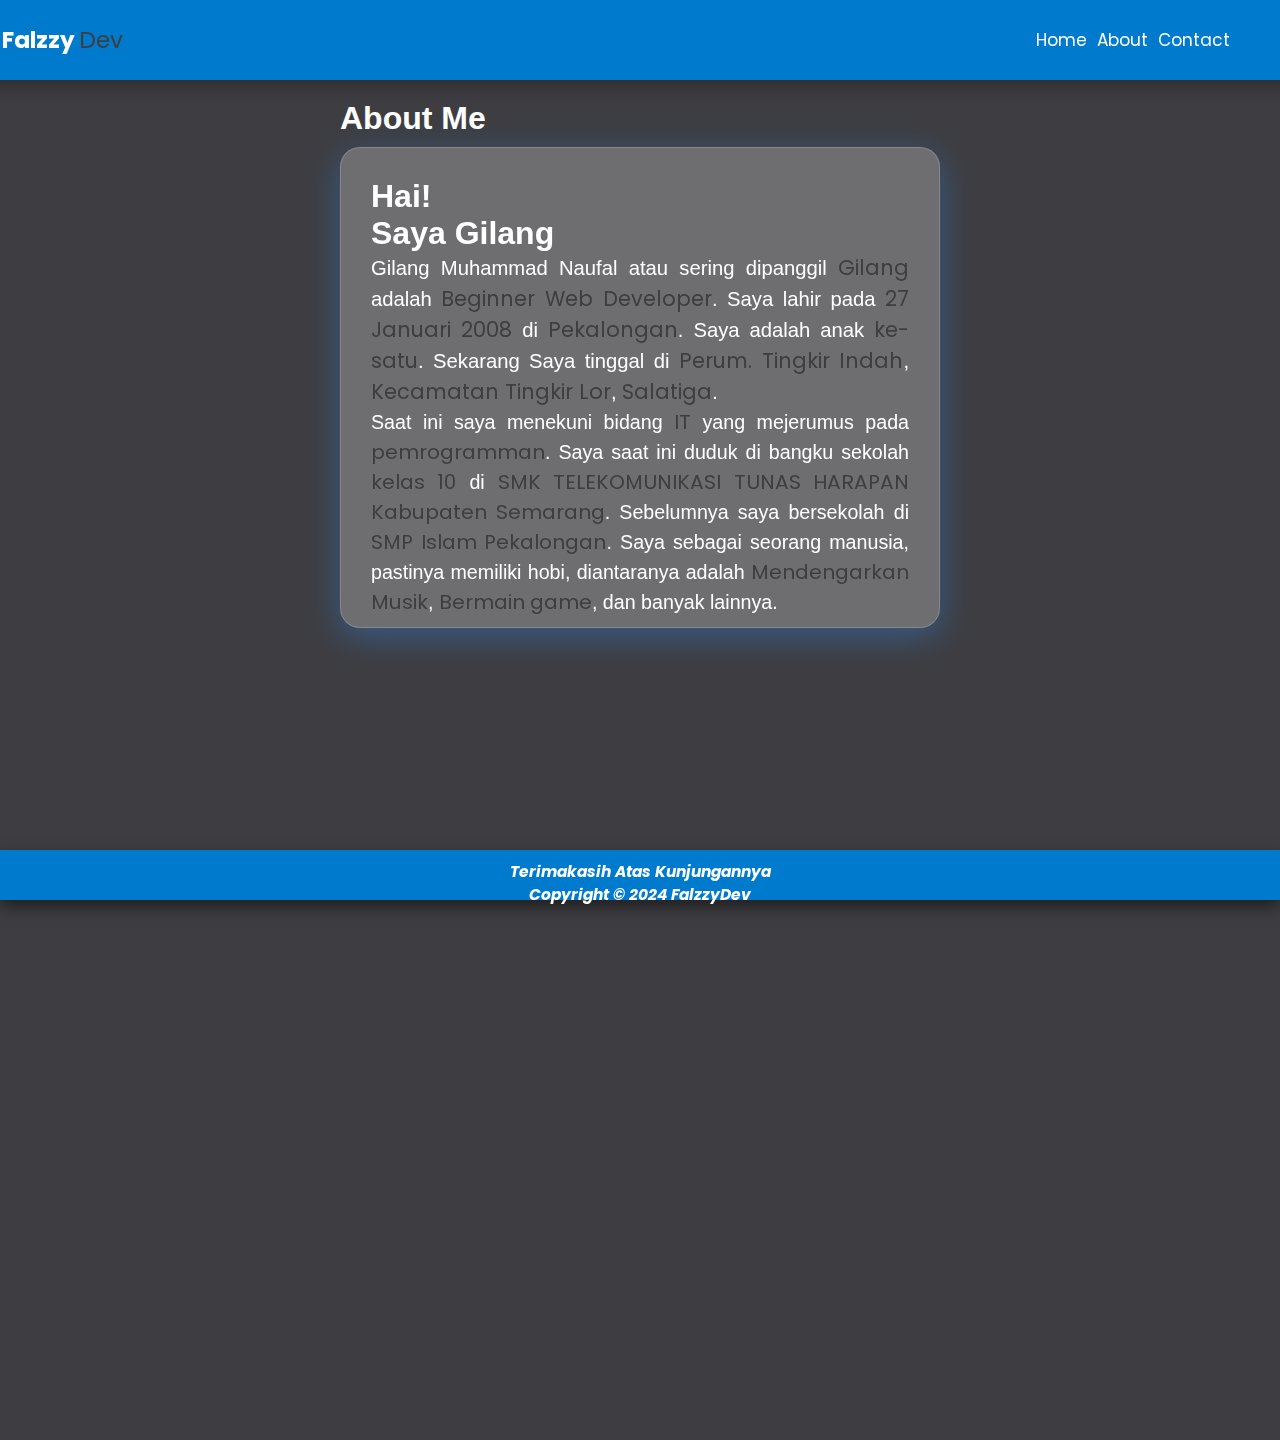
==== about.html @ 79a14f41 "Add files via upload" ====
<!DOCTYPE html>
<html lang="en">
    <head>
        <title>Portofolio</title>
        <meta charset="UTF-8">
        <meta name="viewport" content="width=device-width, initial-scale=1.0">
        <link rel="stylesheet" href="style.css">
        <link rel="preconnect" href="https://fonts.googleapis.com">
        <link rel="preconnect" href="https://fonts.gstatic.com" crossorigin>
        <link href="https://fonts.googleapis.com/css2?family=Poppins:ital,wght@0,100;0,200;0,300;0,400;0,500;0,600;0,700;0,800;0,900;1,100;1,200;1,300;1,400;1,500;1,600;1,700;1,800;1,900&family=Teko&display=swap" rel="stylesheet">
    </head>

    <body class="main">
        <div class="fcon">
            <nav class="wrapper">
                <div class="brand">
                    <div class="fname">Falzzy</div>
                    <div class="lname">Dev</div>
                </div>
                <ul class="navlink">
                    <li><a href="index.html">Home</a></li>
                    <li><a href="about.html">About</a></li>
                    <li><a href="contact.html">Contact</a></li>
                    <!-- li><a href="doc/CV.pdf" target="_top" class="download">Download CV</a></li -->
                </ul>
            </nav>
        </div>

        <div class="main" style="display: flex;justify-content: center;">
            <article>
                <h1 style="font-family:'Franklin Gothic Medium', 'Arial Narrow', Arial, sans-serif;">About Me</h1>
                <div class="ovw" id="about" style="text-align: justify;">
                    <div class="aboutf">
                        <!-- img class="sola" src="doc/IMG_2981.png" alt="Sola" -->
                        <div>
                            <h1 style="font-family: 'Franklin Gothic Medium', 'Arial Narrow', Arial, sans-serif;">Hai!</h1>
                            <h1 style="font-family: 'Franklin Gothic Medium', 'Arial Narrow', Arial, sans-serif;">Saya Gilang</h1>
                            <p style="font-family: Arial, Helvetica, sans-serif;">Gilang Muhammad Naufal atau sering dipanggil <span>Gilang</span> adalah <span>Beginner Web Developer</span>. Saya lahir pada <span>27 Januari 2008</span> di <span>Pekalongan</span>. Saya adalah anak <span>ke-satu</span>. Sekarang Saya tinggal di <span> Perum. Tingkir Indah</span>, <span>Kecamatan Tingkir Lor</span>, <span>Salatiga</span>. </p>
                        </div>
                    </div>
                    <div>
                        <p style="font-family: Arial, Helvetica, sans-serif;">Saat ini saya menekuni bidang <span>IT</span> yang mejerumus pada <span>pemrogramman</span>. Saya saat ini duduk di bangku sekolah <span>kelas 10</span> di <span>SMK TELEKOMUNIKASI TUNAS HARAPAN Kabupaten Semarang</span>. Sebelumnya saya bersekolah di <span>SMP Islam Pekalongan</span>. Saya sebagai seorang manusia, pastinya memiliki hobi, diantaranya adalah <span>Mendengarkan Musik</span>, <span>Bermain game</span>, dan banyak lainnya.</p>
                    </div>
                </div>
            </article>
        </div>

        <footer style="text-align: center; padding-top: 10px;">
            <h3 style="color: white;">Terimakasih Atas Kunjungannya </h3>
            <h4 style="color: white;">Copyright &copy; 2024 FalzzyDev</h4>
        </footer>

    </body>

    
</html>
---- style.css ----
@import url('https://fonts.googleapis.com/css2?family=Montserrat&display=swap');
@import url('https://fonts.googleapis.com/css2?family=Poppins:ital,wght@0,100;0,200;0,300;0,400;0,500;0,600;0,700;0,800;0,900;1,100;1,200;1,300;1,400;1,500;1,600;1,700;1,800;1,900&family=Teko&display=swap');

*, html, body{
    box-sizing: border-box;
    margin: 0;
    padding: 0;
    color: white;
    font-size: 1.03em;
    font-family: "Poppins", sans-serif;
}

body.main{
    background-color: #f9f9f9;
    flex-basis: 100%;
    height: 100px;
    margin-bottom: 0.5rem;
    /* min-height: calc(100vh - 40px); */
}

span{
    color: #3e3e42;
}

.fcon{
    display: flex;
    justify-content: center;
    align-items: start;
    width: 100%;
    /* height: 80vh; */
    /* background-color: #FFF685; */
}

.wrapper{
    display: flex;
    text-align: center;
    justify-content: space-between;
    align-items: center;
    font-size: 15px;
    width: 108%;
    height: 80px;
    position: fixed;
    background-color: #007acc;
    /* background-image: linear-gradient(to bottom right, rgba(255, 255, 255, 1), #F3D250, #F3D250, #F3D250, rgba(0, 0, 0,0.5)); */
    box-shadow: 0 7px 15px rgba(0, 0, 0, 0.25);
    padding-right: 7.5%;
    padding-left: 3%;
    z-index: 999;
}

.brand{
    display: flex;
    flex-direction: row;
    font-size: 1.5em;
    padding: 15px;
    text-transform: capitalize;
}

.fname{
    color: white;
    font-weight: 700;
}

.lname{
    color: #3e3e42;
    font-weight: 400;
    padding-left: 4px;
}

.navlink{
    display: flex;
    justify-content: center;
    align-items: center;
}

.navlink>li{
    list-style: none;
    padding: 5px;
}

.navlink>li>a{
    color: white;
    font-size: 17px;
    text-decoration: none;
    text-transform: capitalize;
}

.navlink>li>a:hover{
    color: #23a6d5;
    transition: all 0.3s ease-in-out;
}

.download{
    background-color: #526D82;
    border-radius: 20px;
    padding: 7px;
}

.download:hover{
    background-color: #526D82;
    color: #27374D !important;
}

footer{
    font-style: italic;
    /* display: flex; */
    justify-content: space-between;
    align-items: center;
    font-size: 15px;
    padding-top: 20px;
    bottom: 0;
    width: 100%;
    height: 50px;
    background-color: #007acc;
    position: fixed;
    box-shadow: 0 7px 15px rgba(0, 0, 0, 0.5);
    margin-top: auto; 
}

div.main{
    padding: 20px;
    background-color: #9DB2BF;
    /* background-color: rgba(0, 0, 0, 0.1) !important; */
    min-height: 160vh;
    padding-top: 100px;
    font-family: "Poppins", sans-serif;
    background: #3e3e42;
	background-size: 400% 400%;
	height: 125vh;
}

@keyframes gradient {
	0% {
		background-position: 0% 50%;
	}
	50% {
		background-position: 100% 50%;
	}
	100% {
		background-position: 0% 50%;
    }
}

.over{
    align-items: center;
    display: flex;
    justify-content: center;
}

.ovw{
    min-width: 200px;
    background-color: #ffffff;
    padding: 10px 30px;
    border-radius: 20px;
    text-align: center;
    max-width: 600px;
    background: rgba( 255, 255, 255, 0.25 );
    box-shadow: 0 8px 32px 0 rgba(46, 143, 255, 0.37);
    backdrop-filter: blur( 3.5px );
    -webkit-backdrop-filter: blur( 3.5px );
    border: 1px solid rgba( 255, 255, 255, 0.18 );
}

.sola{
    /* width: 1000px; */
    height: 200px;
    border-radius: 20px;
    box-shadow: 0px 0px 8px 8px rgba(51, 51, 51, 0.4);
    -webkit-box-shadow: 0px 0px 8px 2px rgba(12,12,12,0.9);
    -moz-box-shadow: 8px 0px 8px 8px rgba(12,12,12,0.9);
    
}

.ovw#about{
    margin-top: 10px;
}

h1{
    font-size: xx-large;
}

.aboutf{
    margin-top: 20px;
    display: flex;
    gap: 15px;
}

table{
    border: none !important;

}
table, div.table th, div.table td{
    border: white 1px solid;
    border-radius: 20px;
    text-align: center;
    padding: 0px;
    color: white;
}   

/* Chrome, Safari, Edge, Opera */
input::-webkit-outer-spin-button,
input::-webkit-inner-spin-button, input[type=number] {
  -webkit-appearance: none;
  margin: 0;
  -moz-appearance: textfield;
}

.igroup{
    flex-basis: 45%;
    margin: 10px 10px;
    font-size: large;
}

.igroup input{
    padding-bottom: 5px;
    font-size:x-small;
    border: none;
    width: 200px;
    border-bottom: 1px solid #333333;
    outline: none;
}

.igroup>a>img{
     -moz-box-shadow: 0 0 5px white;
     -webkit-box-shadow: 0 0 5px white;
     box-shadow: 0px 0px 5px white;
}

.contact textarea{
    width: 100%;
    border: 1px solid #333333;
    border-radius: 5px;
    outline: none;
    box-sizing:border-box;
    resize: none;
    margin-bottom: 5 !important;
}

.contact button{
    background-color: #27374D;
    color: #fff;
    padding: 5px 14px;
    margin-top: 1px;
    border: none;
    border-radius: 20px;
    outline: none;
    cursor: pointer;
}


.contact button:hover{
    background-color: antiquewhite;
    color: #333333;
    transition: all ease-in-out 0.3s;
}

div#contact{
    background-color: azure !important;

}

#contact td{
    text-align: left;
    padding: 2px;
}

/* .table table th, td {
    padding: 8px;
    border: 2px solid #0088a9;
    border-radius: 10px;
  } */

ul>li, th{
    color: white;
    list-style: none;
}

form>input, form>textarea{
    background-color: #F2F2F2;
}

.ha1 {
    text-align: center;
    font-family: "Poppins", sans-serif;
}

.center {
    margin-left: auto;
    margin-right: auto;
    margin: 2%;
}

@media screen and (max-width: 768px) {
	.image img {
		margin-top: 300px;
		height: 210px;
		width: 210px;
	}
}

@media screen and (max-width: 768px) {
	.image img {
		margin-top: 500px;
		height: 348px;
		width: 348px;
	}
}
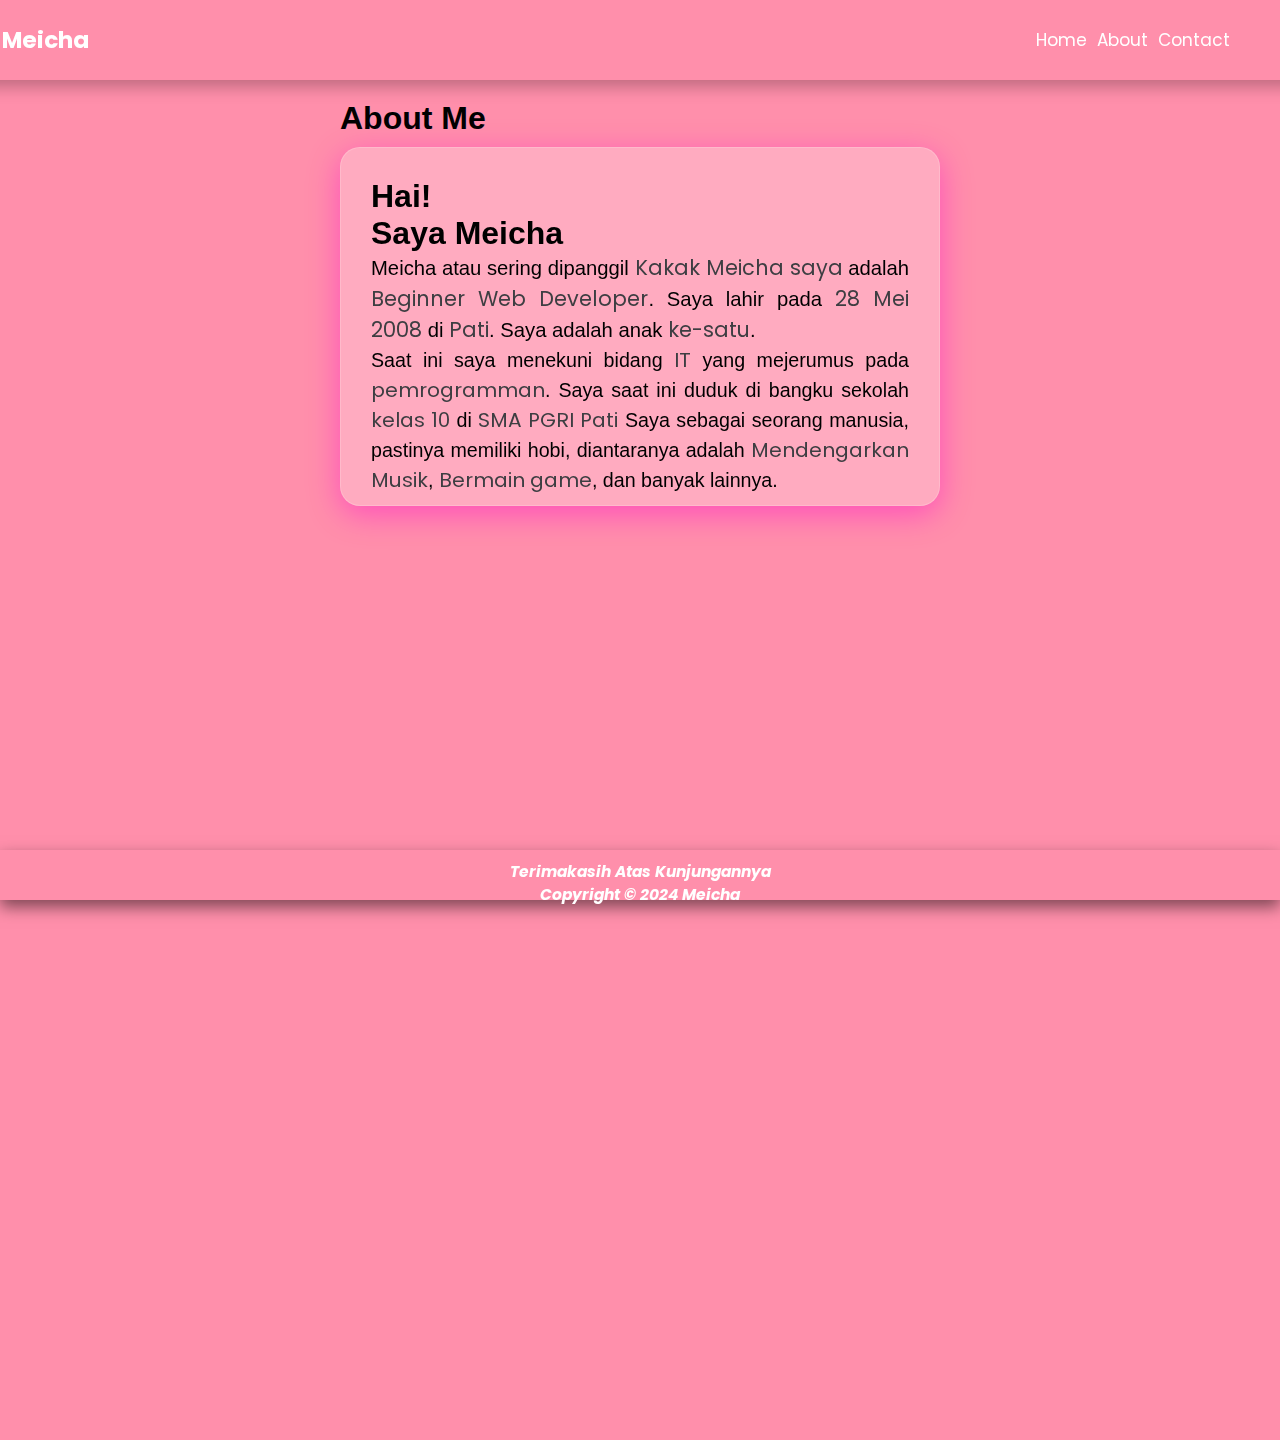
==== commit 4135919c: "Add files via upload" ====
--- a/about.html
+++ b/about.html
@@ -1,56 +1,65 @@
 <!DOCTYPE html>
 <html lang="en">
-    <head>
-        <title>Portofolio</title>
-        <meta charset="UTF-8">
-        <meta name="viewport" content="width=device-width, initial-scale=1.0">
-        <link rel="stylesheet" href="style.css">
-        <link rel="preconnect" href="https://fonts.googleapis.com">
-        <link rel="preconnect" href="https://fonts.gstatic.com" crossorigin>
-        <link href="https://fonts.googleapis.com/css2?family=Poppins:ital,wght@0,100;0,200;0,300;0,400;0,500;0,600;0,700;0,800;0,900;1,100;1,200;1,300;1,400;1,500;1,600;1,700;1,800;1,900&family=Teko&display=swap" rel="stylesheet">
-    </head>
 
-    <body class="main">
-        <div class="fcon">
-            <nav class="wrapper">
-                <div class="brand">
-                    <div class="fname">Falzzy</div>
-                    <div class="lname">Dev</div>
-                </div>
-                <ul class="navlink">
-                    <li><a href="index.html">Home</a></li>
-                    <li><a href="about.html">About</a></li>
-                    <li><a href="contact.html">Contact</a></li>
-                    <!-- li><a href="doc/CV.pdf" target="_top" class="download">Download CV</a></li -->
-                </ul>
-            </nav>
-        </div>
+<head>
+    <title>Portofolio</title>
+    <meta charset="UTF-8">
+    <meta name="viewport" content="width=device-width, initial-scale=1.0">
+    <link rel="stylesheet" href="style.css">
+    <link rel="preconnect" href="https://fonts.googleapis.com">
+    <link rel="preconnect" href="https://fonts.gstatic.com" crossorigin>
+    <link
+        href="https://fonts.googleapis.com/css2?family=Poppins:ital,wght@0,100;0,200;0,300;0,400;0,500;0,600;0,700;0,800;0,900;1,100;1,200;1,300;1,400;1,500;1,600;1,700;1,800;1,900&family=Teko&display=swap"
+        rel="stylesheet">
+</head>
 
-        <div class="main" style="display: flex;justify-content: center;">
-            <article>
-                <h1 style="font-family:'Franklin Gothic Medium', 'Arial Narrow', Arial, sans-serif;">About Me</h1>
-                <div class="ovw" id="about" style="text-align: justify;">
-                    <div class="aboutf">
-                        <!-- img class="sola" src="doc/IMG_2981.png" alt="Sola" -->
-                        <div>
-                            <h1 style="font-family: 'Franklin Gothic Medium', 'Arial Narrow', Arial, sans-serif;">Hai!</h1>
-                            <h1 style="font-family: 'Franklin Gothic Medium', 'Arial Narrow', Arial, sans-serif;">Saya Gilang</h1>
-                            <p style="font-family: Arial, Helvetica, sans-serif;">Gilang Muhammad Naufal atau sering dipanggil <span>Gilang</span> adalah <span>Beginner Web Developer</span>. Saya lahir pada <span>27 Januari 2008</span> di <span>Pekalongan</span>. Saya adalah anak <span>ke-satu</span>. Sekarang Saya tinggal di <span> Perum. Tingkir Indah</span>, <span>Kecamatan Tingkir Lor</span>, <span>Salatiga</span>. </p>
-                        </div>
-                    </div>
+<body class="main">
+    <div class="fcon">
+        <nav class="wrapper">
+            <div class="brand">
+                <div class="fname">Meicha</div>
+            </div>
+            <ul class="navlink">
+                <li><a href="index.html">Home</a></li>
+                <li><a href="about.html">About</a></li>
+                <li><a href="contact.html">Contact</a></li>
+                <!-- li><a href="doc/CV.pdf" target="_top" class="download">Download CV</a></li -->
+            </ul>
+        </nav>
+    </div>
+
+    <div class="main" style="display: flex;justify-content: center;">
+        <article>
+            <h1 style="font-family:'Franklin Gothic Medium', 'Arial Narrow', Arial, sans-serif;">About Me</h1>
+            <div class="ovw" id="about" style="text-align: justify;">
+                <div class="aboutf">
+                    <!-- img class="sola" src="doc/IMG_2981.png" alt="Sola" -->
                     <div>
-                        <p style="font-family: Arial, Helvetica, sans-serif;">Saat ini saya menekuni bidang <span>IT</span> yang mejerumus pada <span>pemrogramman</span>. Saya saat ini duduk di bangku sekolah <span>kelas 10</span> di <span>SMK TELEKOMUNIKASI TUNAS HARAPAN Kabupaten Semarang</span>. Sebelumnya saya bersekolah di <span>SMP Islam Pekalongan</span>. Saya sebagai seorang manusia, pastinya memiliki hobi, diantaranya adalah <span>Mendengarkan Musik</span>, <span>Bermain game</span>, dan banyak lainnya.</p>
+                        <h1 style="font-family: 'Franklin Gothic Medium', 'Arial Narrow', Arial, sans-serif;">Hai!</h1>
+                        <h1 style="font-family: 'Franklin Gothic Medium', 'Arial Narrow', Arial, sans-serif;">Saya
+                            Meicha</h1>
+                        <p style="font-family: Arial, Helvetica, sans-serif;">Meicha atau sering dipanggil <span>Kakak
+                                Meicha saya</span> adalah <span>Beginner Web Developer</span>. Saya lahir pada <span>28
+                                Mei 2008</span> di <span>Pati</span>. Saya adalah anak <span>ke-satu</span>. </p>
                     </div>
                 </div>
-            </article>
-        </div>
+                <div>
+                    <p style="font-family: Arial, Helvetica, sans-serif;">Saat ini saya menekuni bidang <span>IT</span>
+                        yang mejerumus pada <span>pemrogramman</span>. Saya saat ini duduk di bangku sekolah <span>kelas
+                            10</span> di <span>SMA PGRI Pati</span> Saya sebagai seorang manusia, pastinya
+                        memiliki hobi, diantaranya adalah <span>Mendengarkan Musik</span>, <span>Bermain game</span>,
+                        dan banyak lainnya.</p>
+                </div>
+            </div>
+        </article>
+    </div>
 
-        <footer style="text-align: center; padding-top: 10px;">
-            <h3 style="color: white;">Terimakasih Atas Kunjungannya </h3>
-            <h4 style="color: white;">Copyright &copy; 2024 FalzzyDev</h4>
-        </footer>
+    <footer style="text-align: center; padding-top: 10px;">
+        <h3 style="color: white;">Terimakasih Atas Kunjungannya </h3>
+        <h4 style="color: white;">Copyright &copy; 2024 Meicha</h4>
+    </footer>
 
-    </body>
+</body>
 
-    
-</html>
+
+</html>--- a/style.css
+++ b/style.css
@@ -5,7 +5,7 @@
     box-sizing: border-box;
     margin: 0;
     padding: 0;
-    color: white;
+    color: black;
     font-size: 1.03em;
     font-family: "Poppins", sans-serif;
 }
@@ -40,12 +40,13 @@
     width: 108%;
     height: 80px;
     position: fixed;
-    background-color: #007acc;
+    background-color: #FF8FAB;
     /* background-image: linear-gradient(to bottom right, rgba(255, 255, 255, 1), #F3D250, #F3D250, #F3D250, rgba(0, 0, 0,0.5)); */
     box-shadow: 0 7px 15px rgba(0, 0, 0, 0.25);
     padding-right: 7.5%;
     padding-left: 3%;
     z-index: 999;
+    color: black;
 }
 
 .brand{
@@ -111,7 +112,7 @@
     bottom: 0;
     width: 100%;
     height: 50px;
-    background-color: #007acc;
+    background-color: #FF8FAB;
     position: fixed;
     box-shadow: 0 7px 15px rgba(0, 0, 0, 0.5);
     margin-top: auto; 
@@ -124,7 +125,7 @@
     min-height: 160vh;
     padding-top: 100px;
     font-family: "Poppins", sans-serif;
-    background: #3e3e42;
+    background: #FF8FAB;
 	background-size: 400% 400%;
 	height: 125vh;
 }
@@ -155,7 +156,7 @@
     text-align: center;
     max-width: 600px;
     background: rgba( 255, 255, 255, 0.25 );
-    box-shadow: 0 8px 32px 0 rgba(46, 143, 255, 0.37);
+    box-shadow: 0 8px 32px 0 rgba(255, 0, 208, 0.459);
     backdrop-filter: blur( 3.5px );
     -webkit-backdrop-filter: blur( 3.5px );
     border: 1px solid rgba( 255, 255, 255, 0.18 );
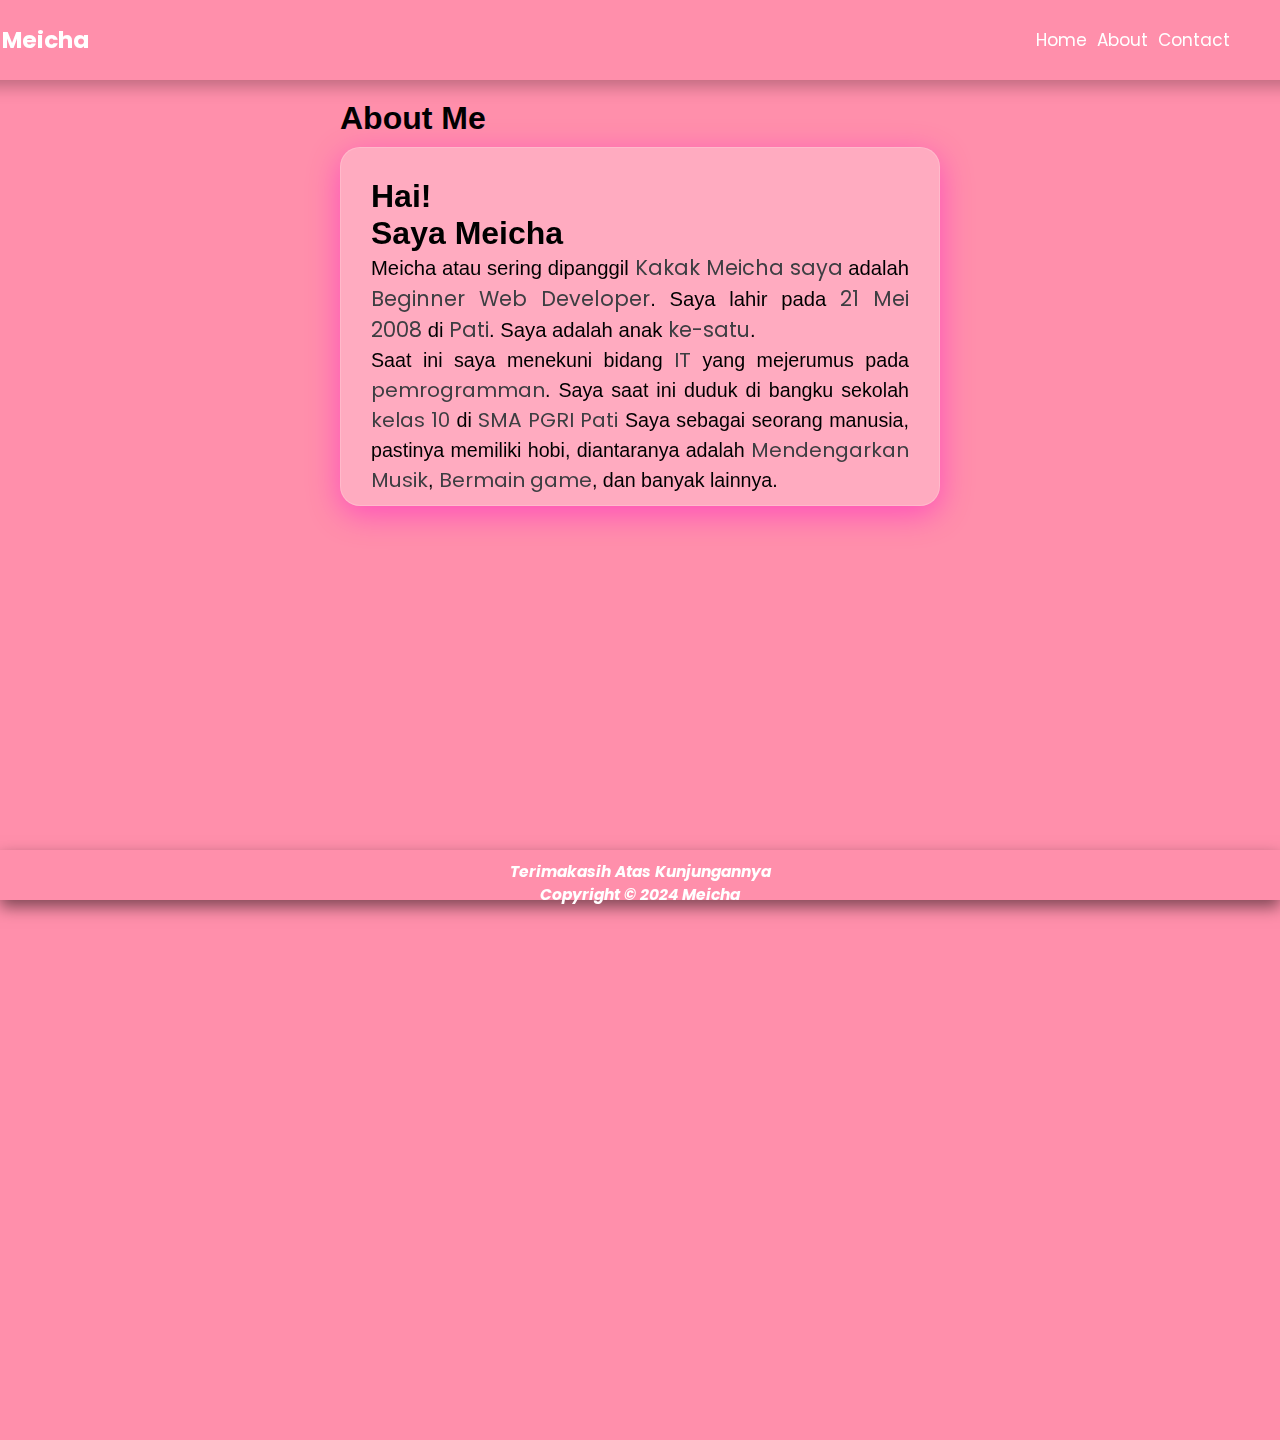
==== commit a4026587: "Update about.html" ====
--- a/about.html
+++ b/about.html
@@ -39,7 +39,7 @@
                         <h1 style="font-family: 'Franklin Gothic Medium', 'Arial Narrow', Arial, sans-serif;">Saya
                             Meicha</h1>
                         <p style="font-family: Arial, Helvetica, sans-serif;">Meicha atau sering dipanggil <span>Kakak
-                                Meicha saya</span> adalah <span>Beginner Web Developer</span>. Saya lahir pada <span>28
+                                Meicha saya</span> adalah <span>Beginner Web Developer</span>. Saya lahir pada <span>21
                                 Mei 2008</span> di <span>Pati</span>. Saya adalah anak <span>ke-satu</span>. </p>
                     </div>
                 </div>
@@ -62,4 +62,4 @@
 </body>
 
 
-</html>+</html>
